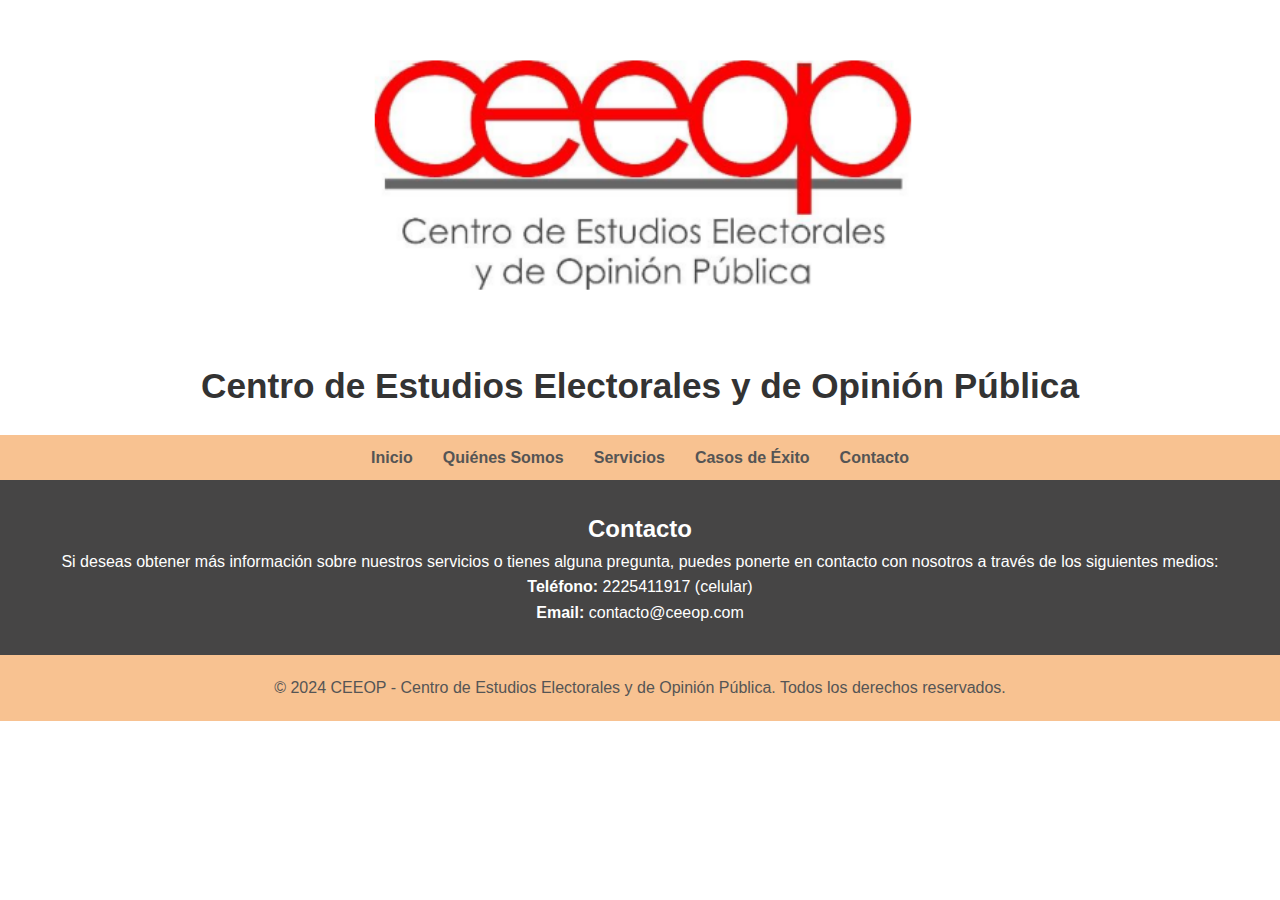
==== contact.html @ 4f970848 "Add files via upload" ====
<!DOCTYPE html>
<html lang="es">
<head>
    <meta charset="UTF-8">
    <meta name="viewport" content="width=device-width, initial-scale=1.0">
    <meta http-equiv="X-UA-Compatible" content="ie=edge">
    <title>Contacto - CEEOP</title>
    <link rel="stylesheet" href="styles.css">
</head>
<body>
    <!-- Header Section with White Background -->
    <header class="header">
        <div class="container">
            <img src="CEEOPlogo.png" alt="CEEOP Logo" class="logo">
            <h1>Centro de Estudios Electorales y de Opinión Pública</h1>
        </div>
    </header>

    <!-- Navigation Bar -->
    <nav class="navbar">
        <div class="container">
            <ul>
                <li><a href="index.html">Inicio</a></li>
                <li><a href="about.html">Quiénes Somos</a></li>
                <li><a href="services.html">Servicios</a></li>
                <li><a href="success.html">Casos de Éxito</a></li>
                <li><a href="contact.html">Contacto</a></li>
            </ul>
        </div>
    </nav>

    <!-- Content Area (Charcoal Gray) -->
    <section class="content-area">
        <div class="container centered-content">
            <h2>Contacto</h2>
            <p>Si deseas obtener más información sobre nuestros servicios o tienes alguna pregunta, puedes ponerte en contacto con nosotros a través de los siguientes medios:</p>
            <p><strong>Teléfono:</strong> 2225411917 (celular)</p>
            <p><strong>Email:</strong> contacto@ceeop.com</p>
        </div>
    </section>

    <!-- Footer -->
    <footer class="footer">
        <div class="container">
            <p>&copy; 2024 CEEOP - Centro de Estudios Electorales y de Opinión Pública. Todos los derechos reservados.</p>
        </div>
    </footer>

</body>
</html>
---- styles.css ----
/* General Styles */
* {
    margin: 0;
    padding: 0;
    box-sizing: border-box;
}

body {
    font-family: Arial, sans-serif;
    color: #333;
    line-height: 1.6;
    text-align: center;
}

/* Container */
.container {
    max-width: 1200px;
    margin: 0 auto;
    padding: 0 20px;
}

/* Logo Styling */
.logo {
    width: 50vw; /* Slightly smaller logo */
    margin-bottom: 0;
}

/* Header Section */
.header {
    background: white;
    color: #333;
    text-align: center;
    padding: 20px 0;
}

.header h1 {
    font-size: 2.2rem;
    color: #333;
    margin-top: 5px;
}

/* Navigation Bar */
.navbar {
    background: #f8c291; /* Pastel orange */
    padding: 10px 0;
}

.navbar ul {
    list-style: none;
    display: flex;
    justify-content: center;
    align-items: center;
}

.navbar ul li {
    margin: 0 15px;
}

.navbar ul li a {
    color: #555;
    text-decoration: none;
    font-weight: bold;
    transition: color 0.3s ease;
}

.navbar ul li a:hover {
    color: #333;
}

/* Content Area */
.content-area {
    background: #464545; /* Charcoal Gray */
    padding: 30px 0;
    color: white;
}

/* Services Section */
.services-grid {
    display: flex;
    flex-wrap: wrap;
    justify-content: center;
    gap: 20px;
}

.service-card {
    background: #f8c291; /* Pastel orange */
    border-radius: 8px;
    box-shadow: 0 2px 5px rgba(0, 0, 0, 0.1);
    padding: 20px;
    width: calc(33% - 40px);
    text-align: center;
    transition: background-color 0.3s ease, color 0.3s ease;
}

.service-card h3 {
    color: #333; /* Darker text color */
    margin-bottom: 10px;
}

.service-card p {
    color: #333; /* Consistent dark text */
}

/* Hover Effect */
.service-card:hover {
    background-color: #fff; /* Light background on hover for better contrast */
    color: #333; /* Dark text to remain readable */
}

/* Footer */
.footer {
    background: #f8c291;
    color: #555;
    text-align: center;
    padding: 20px 0;
}
/* Success Stories Grid */
.success-grid {
    display: flex;
    flex-wrap: wrap;
    justify-content: center;
    gap: 20px;
}

.success-card {
    background: #f8c291; /* Pastel orange */
    border-radius: 8px;
    box-shadow: 0 2px 5px rgba(0, 0, 0, 0.1);
    padding: 20px;
    width: calc(33% - 40px);
    text-align: center;
    transition: transform 0.3s ease, background-color 0.3s ease;
}

.success-card h3 {
    color: #333;
}

.success-card p {
    color: #555;
}

.success-card:hover {
    background-color: #fff; /* Light background on hover for better contrast */
    transform: scale(1.10); /* Slightly enlarges the card */
    color: #333;
}

/* Success Icon Styling */
.success-icon {
    font-size: 2rem;
    color: #f08080;
}
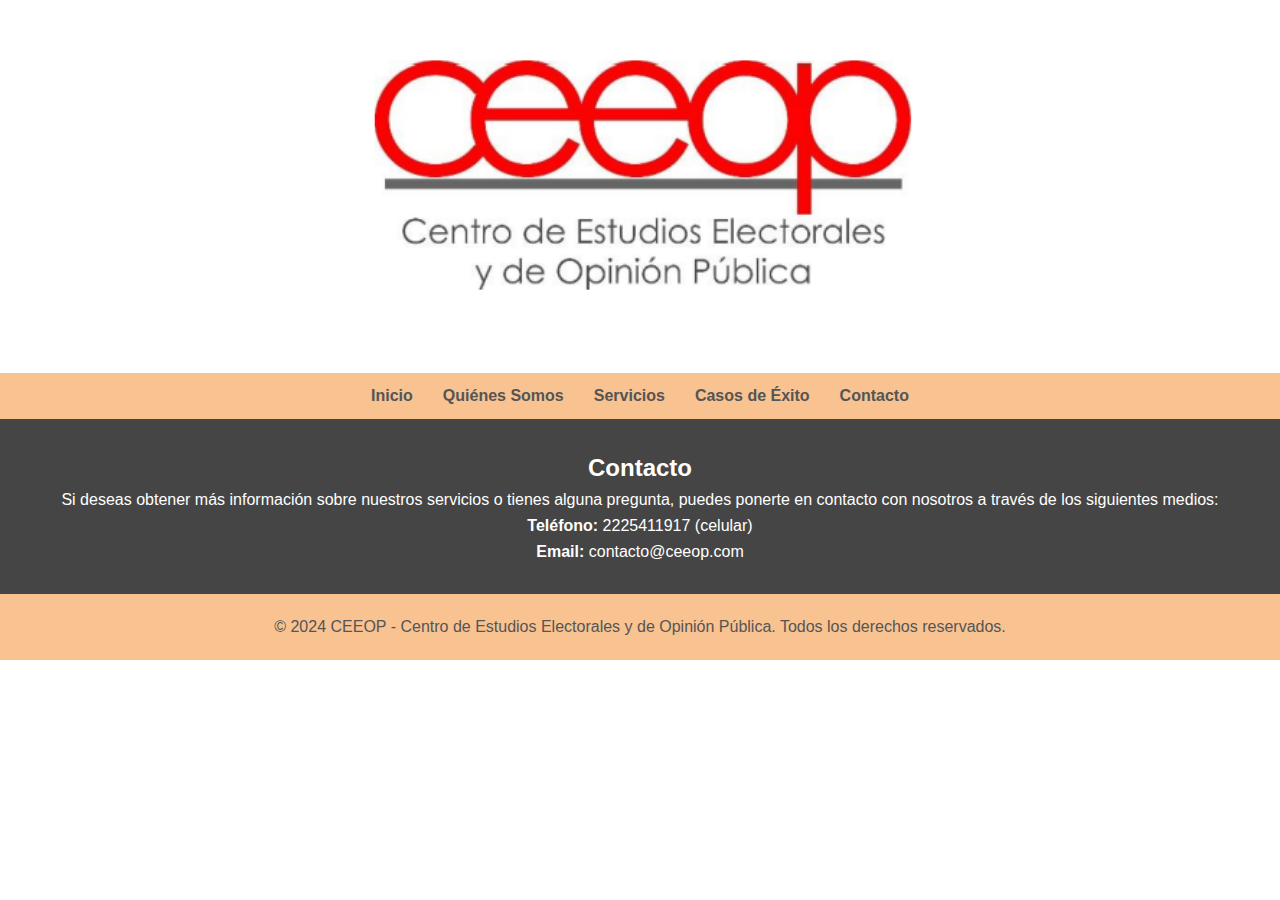
==== commit a87f0ee0: "Update contact.html" ====
--- a/contact.html
+++ b/contact.html
@@ -12,7 +12,6 @@
     <header class="header">
         <div class="container">
             <img src="CEEOPlogo.png" alt="CEEOP Logo" class="logo">
-            <h1>Centro de Estudios Electorales y de Opinión Pública</h1>
         </div>
     </header>
 
